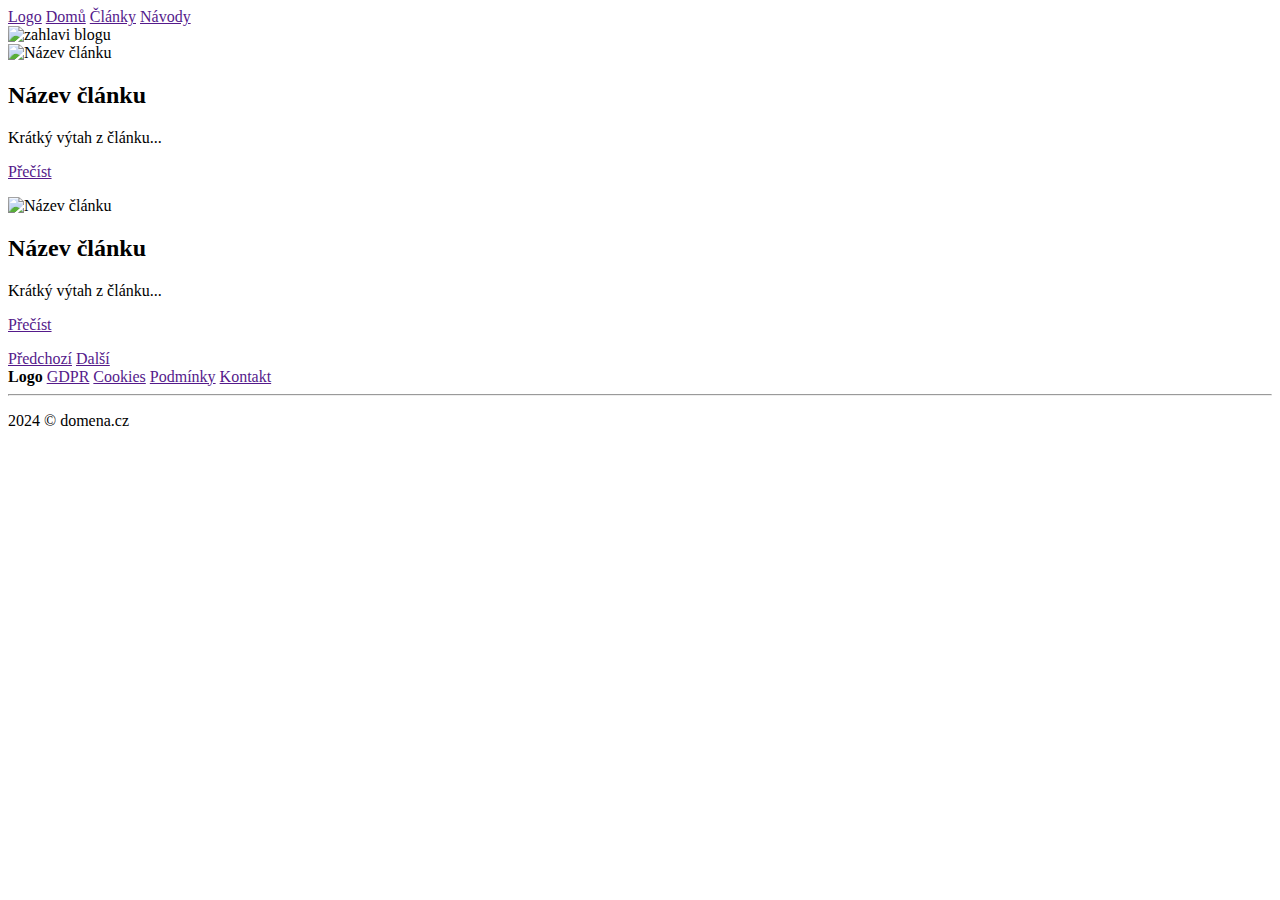
==== html_sablony/index.html @ 03abf3a9 "vytvořeni html struktury hlavní aplikace" ====
<!DOCTYPE html>
<html lang="cs">
<head>
    <meta charset="UTF-8">
    <meta name="viewport" content="width=device-width, initial-scale=1.0">
    <title>Blog</title>
</head>
<body>
<nav>
    <a href="">Logo</a>
    <a href="">Domů</a>
    <a href="">Články</a>
    <a href="">Návody</a>
</nav>   
<img src="" alt="zahlavi blogu">

<main>
    <div>
        <img src="" alt="Název článku">
        <div>
            <h2>Název článku</h2>
            <p>Krátký výtah z článku...</p>
            <p>
                <a href="">Přečíst</a>
            </p>
        </div>
    </div>

    <div>
        <img src="" alt="Název článku">
        <div>
            <h2>Název článku</h2>
            <p>Krátký výtah z článku...</p>
            <p>
                <a href="">Přečíst</a>
            </p>
        </div>
    </div>

<!-- Strakování div bude sloužit k vycentrovaní-->
    <div>
        <a href="">Předchozí</a>
        <a href="">Další</a>
    </div>
</main>

<footer>
    <!-- div bude sloužit k rozdělení-->
    <div>
        <b>Logo</b>
        <a href="">GDPR</a>
        <a href="">Cookies</a>
        <a href="">Podmínky</a>
        <a href="">Kontakt</a>  
    </div>
    <hr>
    <p>2024 &copy; domena.cz</p>
</footer>
</body>
</html>
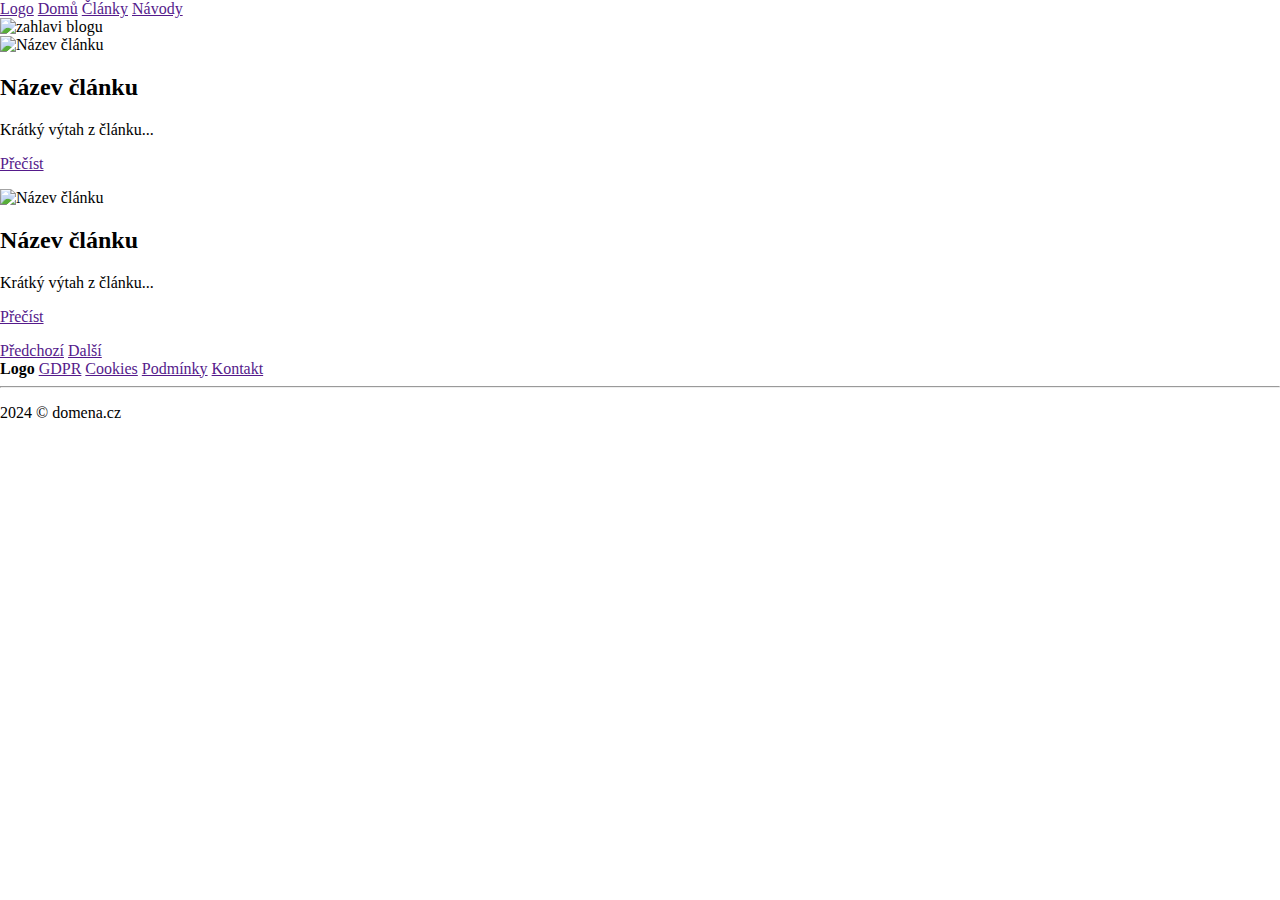
==== commit 8b201a1e: "pridani_pisma_inter" ====
--- a/html_sablony/index.html
+++ b/html_sablony/index.html
@@ -3,6 +3,10 @@
 <head>
     <meta charset="UTF-8">
     <meta name="viewport" content="width=device-width, initial-scale=1.0">
+    <link rel="stylesheet" href="style.css">
+    <link rel="preconnect" href="https://fonts.googleapis.com">
+<link rel="preconnect" href="https://fonts.gstatic.com" crossorigin>
+<link href="https://fonts.googleapis.com/css2?family=Roboto&display=swap" rel="stylesheet">
     <title>Blog</title>
 </head>
 <body>
--- a/html_sablony/style.css
+++ b/html_sablony/style.css
@@ -0,0 +1,23 @@
+:root {
+    --zakladni-velikost-pisma: 16px;
+    --druh-pisma: 'Inter', sans-serif;
+}
+
+html {
+    font-size: var(--zakladni-velikost-pisma);
+}
+
+*, *::before, *::after {
+    box-sizing: border-box;
+}
+
+body {
+    margin: 0;
+    padding: 0;
+
+    font-size: var(--druh-pisma);
+}
+
+img {
+    max-width: 100%;
+}
